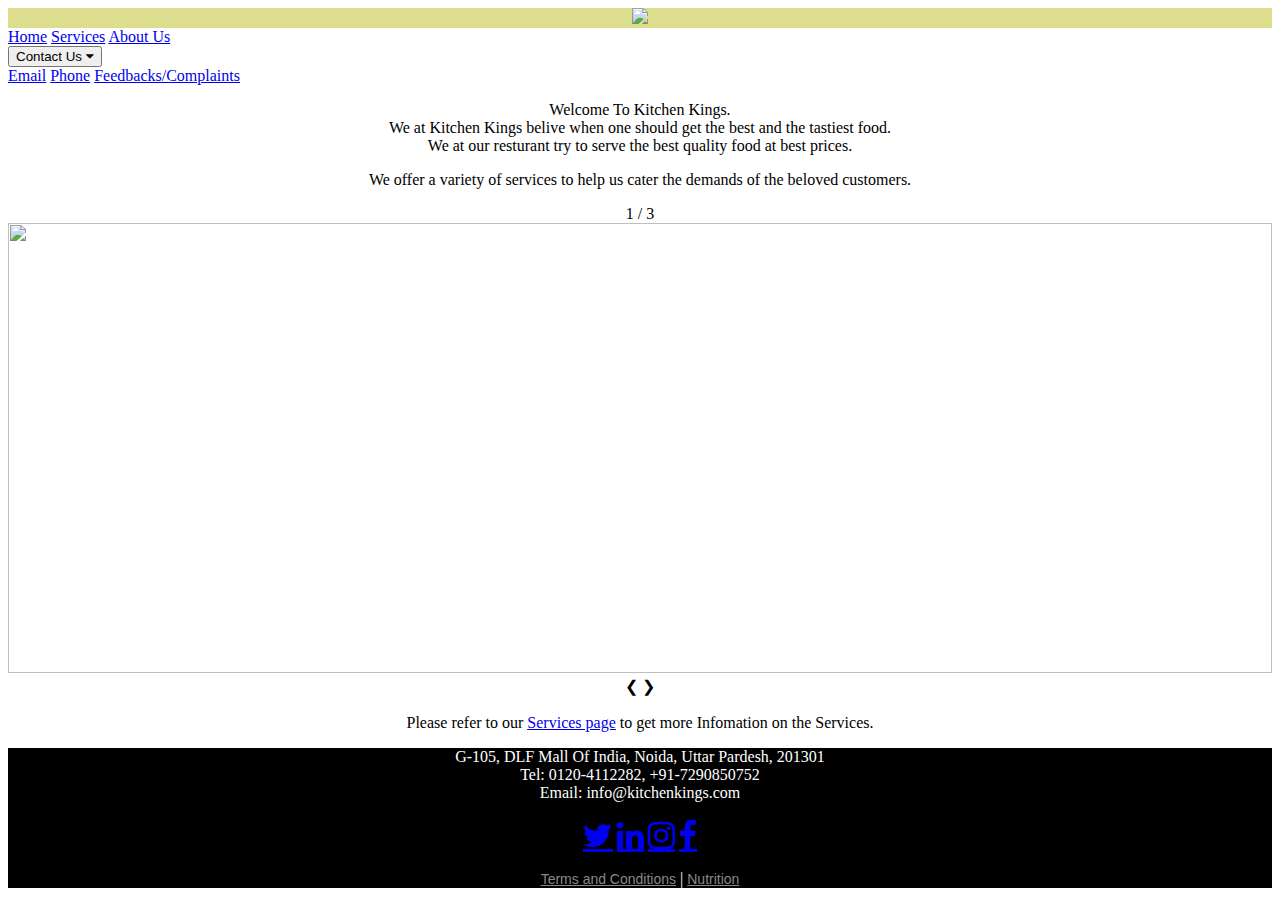
==== index.html @ 322e67b4 "Add files via upload" ====
<!DOCTYPE html>
<html>
<head>
	<title>Welcome to KitchenKings</title>
	<link rel="stylesheet" type="text/css" href="C:\Users\Admin\Desktop\css\style.css">
	<link rel="stylesheet" href="https://cdnjs.cloudflare.com/ajax/libs/font-awesome/4.7.0/css/font-awesome.min.css">
	
</head>
<body>
<div style="background-color: #dddd8e;"><center><img src="C:\Users\Admin\Desktop\css\logo.png"></center></div>
<div class="navbar">
            <a href="C:\Users\Admin\Desktop\css\index.html">Home</a>
            <a href="C:\Users\Admin\Desktop\css\services.html">Services</a>
            <a href="C:\Users\Admin\Desktop\css\aboutus.html">About Us</a>
            <div class="dropdown">
              <button class="dropbtn">Contact Us 
                <i class="fa fa-caret-down"></i>
              </button>
              <div class="dropdown-content">
                <a href="mailto:info@kitchenkings.com">Email</a>
                <a href="Tel: +917290850752">Phone</a>
                <a href="C:\Users\Admin\Desktop\css\contactus.html">Feedbacks/Complaints</a>
              </div>
            </div> 
          </div>




<center><p>Welcome To Kitchen Kings.<br>
We at Kitchen Kings belive when one should get the best and the tastiest food.<br> We at our resturant try to serve the best quality food at best prices.<br></p>
<p>We offer a variety of services to help us cater the demands of the beloved customers.<br>
  
  
  <div class="slideshow-container">

    <div class="mySlides fade">
      <div class="numbertext">1 / 3</div>
      <img src="C:\Users\Admin\Desktop\css\ss1.jpg" style="width:100%; height: 450px;">
    </div>
    
    <div class="mySlides fade">
      <div class="numbertext">2 / 3</div>
      <img src="C:\Users\Admin\Desktop\css\ss2.jpg" style="width:100%; height: 450px;">
    </div>
    
    <div class="mySlides fade">
      <div class="numbertext">3 / 3</div>
      <img src="C:\Users\Admin\Desktop\css\ss3.jpg" style="width:100%; height: 450px;">
    </div>
    
    <a class="prev" onclick="plusSlides(-1)">&#10094;</a>
    <a class="next" onclick="plusSlides(1)">&#10095;</a>
    
    </div>
    <br>
    
    <div style="text-align:center">
      <span class="dot" onclick="currentSlide(1)"></span> 
      <span class="dot" onclick="currentSlide(2)"></span> 
      <span class="dot" onclick="currentSlide(3)"></span> 
    </div>
    
    <script>
    var slideIndex = 1;
    showSlides(slideIndex);
    
    function plusSlides(n) {
      showSlides(slideIndex += n);
    }
    
    function currentSlide(n) {
      showSlides(slideIndex = n);
    }
    
    function showSlides(n) {
      var i;
      var slides = document.getElementsByClassName("mySlides");
      var dots = document.getElementsByClassName("dot");
      if (n > slides.length) {slideIndex = 1}    
      if (n < 1) {slideIndex = slides.length}
      for (i = 0; i < slides.length; i++) {
          slides[i].style.display = "none";  
      }
      for (i = 0; i < dots.length; i++) {
          dots[i].className = dots[i].className.replace(" active", "");
      }
      slides[slideIndex-1].style.display = "block";  
      dots[slideIndex-1].className += " active";
    }
    </script>


Please refer to our <a href="C:\Users\Admin\Desktop\css\services.html"><u>Services page</u></a> to get more Infomation on the Services.</p></center>



<footer style="background-color: black;"><center><font color="white"> G-105, DLF Mall Of  India, Noida, Uttar Pardesh, 201301<br>Tel: 0120-4112282, +91-7290850752<br>
Email: info@kitchenkings.com<br><br>
<a href="https://twitter.com/KitchenKings" target="_blank" class="fa fa-twitter" style="font-size: 2em;"></a>
<a href="https://www.linkedin.com/company/KitchenKings/" target="_blank" class="fa fa-linkedin" style="font-size: 2em;"></a>
<a href="https://www.instagram.com/KitchenKings/?hl=en" target="_blank" class="fa fa-instagram" style="font-size: 2em;"></a>
<a href="https://www.facebook.com/pages/category/Website/KitchenKings/about/" target="_blank" class="fa fa-facebook" style="font-size: 2em;"></a>
<br>
<br>

<a href="C:\Users\Admin\Desktop\css\t-c.html" target="_blank" style="color: #888888;font-family: arial;font-size: 14px;">Terms and Conditions</a>
  | 
<a href="C:\Users\Admin\Desktop\css\Nutritional-Facts.pdf" target="_blank" download="Nutritional-Facts.pdf" style="color: #888888;font-family: arial;font-size: 14px;">Nutrition</a>


</font></center></footer>



</body>
</html>
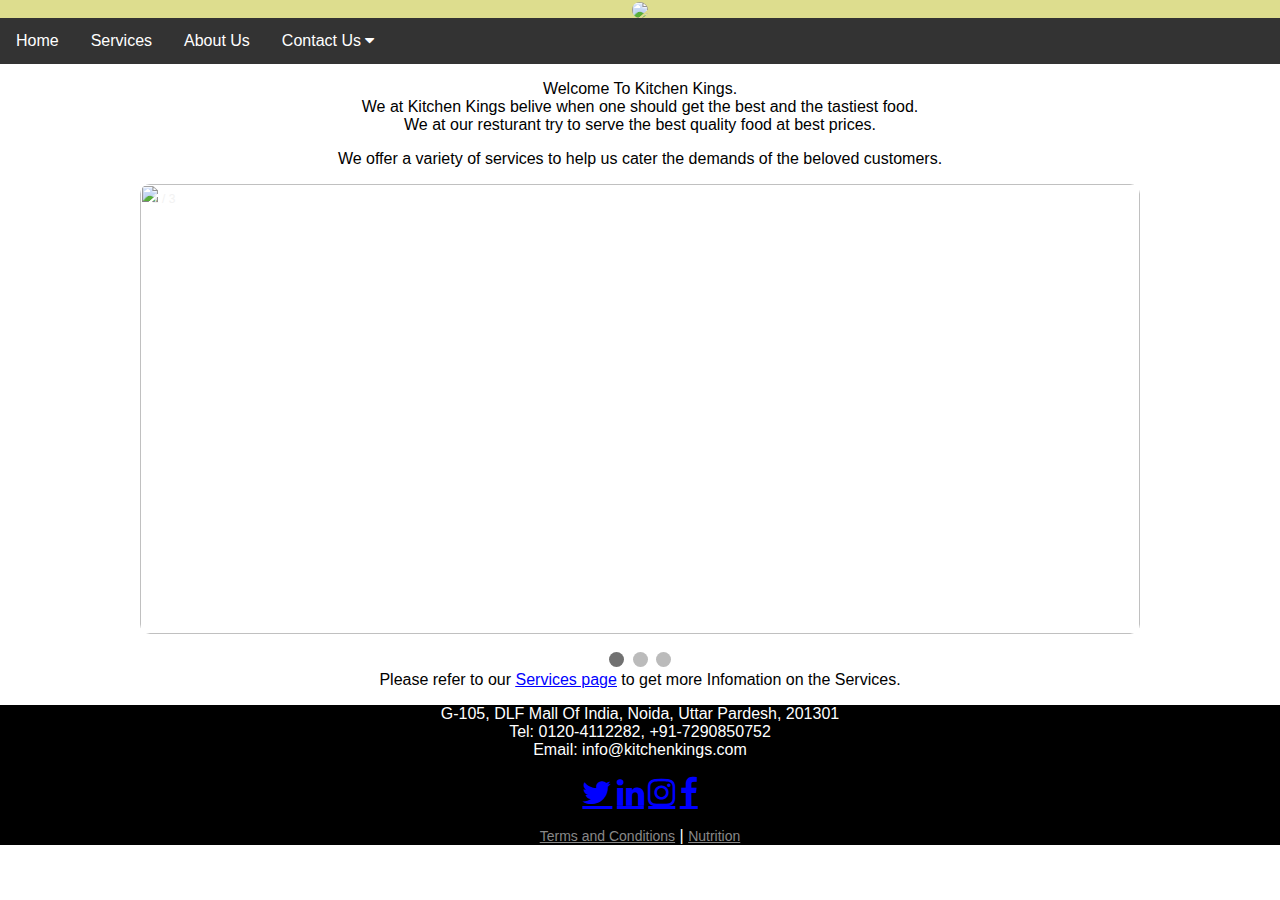
==== commit 93f11de1: "Update index.html" ====
--- a/index.html
+++ b/index.html
@@ -2,7 +2,7 @@
 <html>
 <head>
 	<title>Welcome to KitchenKings</title>
-	<link rel="stylesheet" type="text/css" href="C:\Users\Admin\Desktop\css\style.css">
+	<link rel="stylesheet" type="text/css" href="style.css">
 	<link rel="stylesheet" href="https://cdnjs.cloudflare.com/ajax/libs/font-awesome/4.7.0/css/font-awesome.min.css">
 	
 </head>
--- a/style.css
+++ b/style.css
@@ -0,0 +1,257 @@
+body {
+    font-family: Arial, Helvetica, sans-serif;
+    
+  }
+
+  a:link {
+    color: blue;
+  }
+  
+  
+  a:visited {
+    color: violet;
+  }
+  
+a:hover {
+    color: red;
+  }
+
+.navbar {
+    overflow: hidden;
+    background-color: #333;
+  }
+  
+.navbar a {
+    float: left;
+    font-size: 16px;
+    color: white;
+    text-align: center;
+    padding: 14px 16px;
+    text-decoration: none;
+  }
+  
+.dropdown {
+    float: left;
+    overflow: hidden;
+  }
+  
+  .dropdown .dropbtn {
+    font-size: 16px;  
+    border: none;
+    outline: none;
+    color: white;
+    padding: 14px 16px;
+    background-color: inherit;
+    font-family: inherit;
+    margin: 0;
+  }
+  
+  .navbar a:hover, .dropdown:hover .dropbtn {
+    background-color: red;
+  }
+  
+  .dropdown-content {
+    display: none;
+    position: absolute;
+    background-color: #f9f9f9;
+    min-width: 160px;
+    box-shadow: 0px 8px 16px 0px rgba(0,0,0,0.2);
+    z-index: 1;
+  }
+  
+  .dropdown-content a {
+    float: none;
+    color: black;
+    padding: 12px 16px;
+    text-decoration: none;
+    display: block;
+    text-align: left;
+  }
+  
+  .dropdown-content a:hover {
+    background-color: #ddd;
+  }
+  
+  .dropdown:hover .dropdown-content {
+    display: block;
+  }
+
+  input[type=text] {
+    width: 200px;
+    padding: 12px 20px;
+    margin: 8px 0;
+    box-sizing: border-box;
+    border: 1px solid #555;
+    outline: none;
+  }
+  
+  input[type=text]:focus {
+    background-color: lightblue;
+  }
+  .button {
+    background-color: #4CAF50;
+    border: none;
+    color: white;
+    padding: 15px 32px;
+    text-align: center;
+    text-decoration: none;
+    display: inline-block;
+    font-size: 16px;
+    margin: 4px 2px;
+    cursor: pointer;
+    }
+    
+    ul {
+    list-style-type: none;
+    margin: 0;
+    padding: 0;
+    overflow: hidden;
+    background-color: #333;
+  }
+  
+  li {
+    float: left;
+  }
+  
+  li a {
+    display: block;
+    color: white;
+    text-align: center;
+    padding: 14px 16px;
+    text-decoration: none;
+  }
+  
+  li a:hover {
+    background-color: #111;
+  }
+  
+  .card {
+    box-shadow: 0 4px 8px 0 rgba(0,0,0,0.2);
+    transition: 0.3s;
+    width: fit-content;
+    border-radius: 5px;
+    padding: 10px;
+  }
+  
+  .card:hover {
+    box-shadow: 0 8px 16px 0 rgba(0,0,0,0.2);
+  }
+  
+  img {
+    border-radius: 10px 10px 10px 10px;
+  }
+  
+  .container {
+    padding: 2px 16px;
+  }
+
+  .footer{
+    list-style-type: none;
+    text-decoration: none;
+    color: #888888;
+  }
+
+  * {box-sizing: border-box}
+body {font-family: Verdana, sans-serif; margin:0}
+.mySlides {display: none}
+img {vertical-align: middle;}
+
+/* Slideshow container */
+.slideshow-container {
+  max-width: 1000px;
+  position: relative;
+  margin: auto;
+}
+
+/* Next & previous buttons */
+.prev, .next {
+  cursor: pointer;
+  position: absolute;
+  top: 50%;
+  width: auto;
+  padding: 16px;
+  margin-top: -22px;
+  color: white;
+  font-weight: bold;
+  font-size: 18px;
+  transition: 0.6s ease;
+  border-radius: 0 3px 3px 0;
+  user-select: none;
+}
+
+.prev {
+  left: 0;
+  border-radius: 3px 0 0 3px;
+}
+
+
+
+/* Position the "next button" to the right */
+.next {
+  right: 0;
+  border-radius: 3px 0 0 3px;
+}
+
+/* On hover, add a black background color with a little bit see-through */
+.prev:hover, .next:hover {
+  background-color: rgba(0,0,0,0.8);
+}
+
+/* Caption text */
+.text {
+  color: #f2f2f2;
+  font-size: 15px;
+  padding: 8px 12px;
+  position: absolute;
+  bottom: 8px;
+  width: 100%;
+  text-align: center;
+}
+
+/* Number text (1/3 etc) */
+.numbertext {
+  color: #f2f2f2;
+  font-size: 12px;
+  padding: 8px 12px;
+  position: absolute;
+  top: 0;
+}
+
+/* The dots/bullets/indicators */
+.dot {
+  cursor: pointer;
+  height: 15px;
+  width: 15px;
+  margin: 0 2px;
+  background-color: #bbb;
+  border-radius: 50%;
+  display: inline-block;
+  transition: background-color 0.6s ease;
+}
+
+.active, .dot:hover {
+  background-color: #717171;
+}
+
+/* Fading animation */
+.fade {
+  -webkit-animation-name: fade;
+  -webkit-animation-duration: 1.5s;
+  animation-name: fade;
+  animation-duration: 1.5s;
+}
+
+@-webkit-keyframes fade {
+  from {opacity: .4} 
+  to {opacity: 1}
+}
+
+@keyframes fade {
+  from {opacity: .4} 
+  to {opacity: 1}
+}
+
+/* On smaller screens, decrease text size */
+@media only screen and (max-width: 300px) {
+  .prev, .next,.text {font-size: 11px}
+}
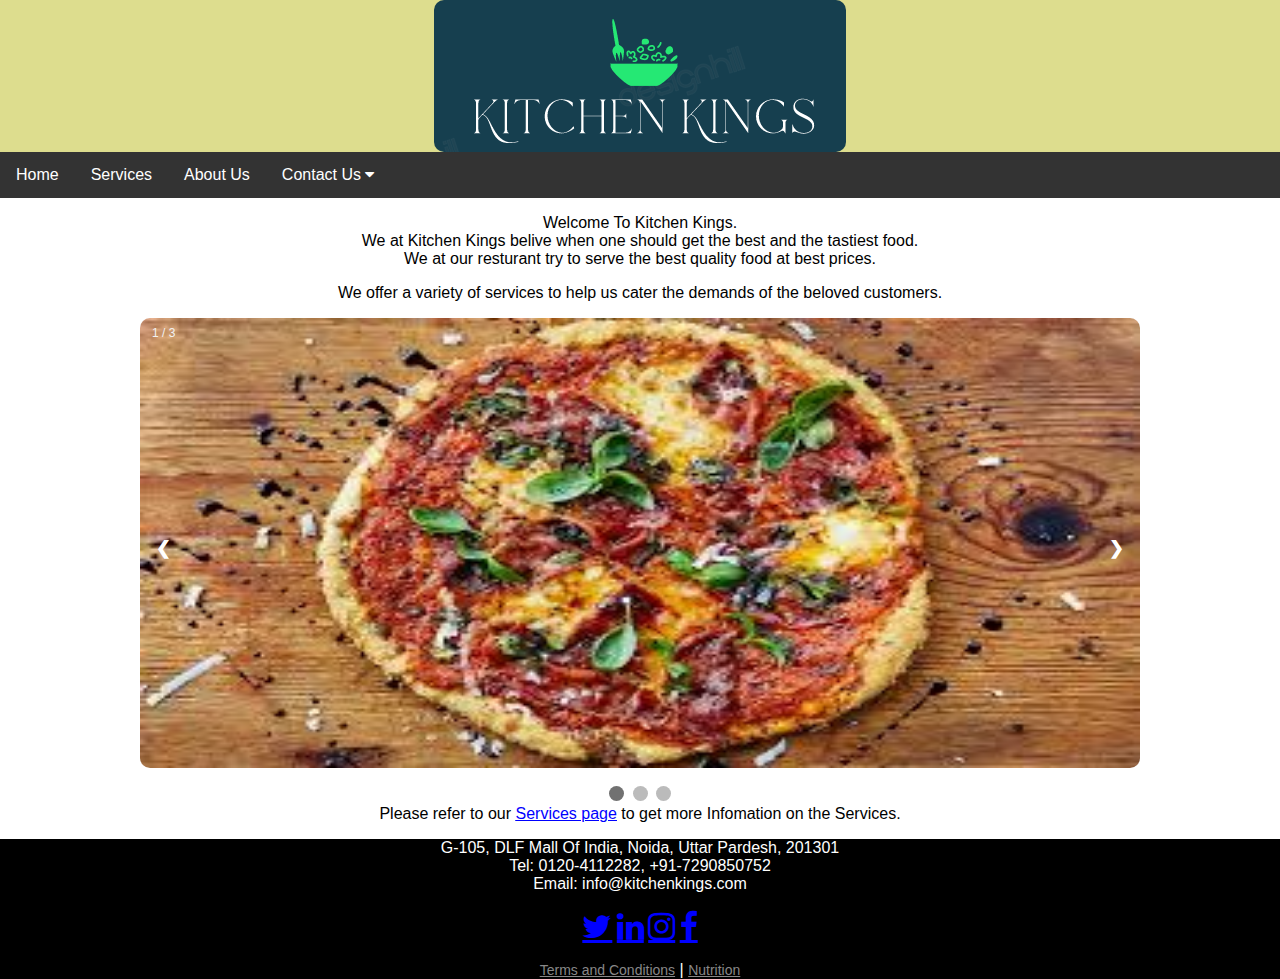
==== commit b8829312: "Update index.html" ====
--- a/index.html
+++ b/index.html
@@ -7,11 +7,11 @@
 	
 </head>
 <body>
-<div style="background-color: #dddd8e;"><center><img src="C:\Users\Admin\Desktop\css\logo.png"></center></div>
+<div style="background-color: #dddd8e;"><center><img src="logo.png"></center></div>
 <div class="navbar">
-            <a href="C:\Users\Admin\Desktop\css\index.html">Home</a>
-            <a href="C:\Users\Admin\Desktop\css\services.html">Services</a>
-            <a href="C:\Users\Admin\Desktop\css\aboutus.html">About Us</a>
+            <a href="index.html">Home</a>
+            <a href="services.html">Services</a>
+            <a href="aboutus.html">About Us</a>
             <div class="dropdown">
               <button class="dropbtn">Contact Us 
                 <i class="fa fa-caret-down"></i>
@@ -19,7 +19,7 @@
               <div class="dropdown-content">
                 <a href="mailto:info@kitchenkings.com">Email</a>
                 <a href="Tel: +917290850752">Phone</a>
-                <a href="C:\Users\Admin\Desktop\css\contactus.html">Feedbacks/Complaints</a>
+                <a href="contactus.html">Feedbacks/Complaints</a>
               </div>
             </div> 
           </div>
@@ -36,17 +36,17 @@
 
     <div class="mySlides fade">
       <div class="numbertext">1 / 3</div>
-      <img src="C:\Users\Admin\Desktop\css\ss1.jpg" style="width:100%; height: 450px;">
+      <img src="ss1.jpg" style="width:100%; height: 450px;">
     </div>
     
     <div class="mySlides fade">
       <div class="numbertext">2 / 3</div>
-      <img src="C:\Users\Admin\Desktop\css\ss2.jpg" style="width:100%; height: 450px;">
+      <img src="ss2.jpg" style="width:100%; height: 450px;">
     </div>
     
     <div class="mySlides fade">
       <div class="numbertext">3 / 3</div>
-      <img src="C:\Users\Admin\Desktop\css\ss3.jpg" style="width:100%; height: 450px;">
+      <img src="ss3.jpg" style="width:100%; height: 450px;">
     </div>
     
     <a class="prev" onclick="plusSlides(-1)">&#10094;</a>
@@ -91,7 +91,7 @@
     </script>
 
 
-Please refer to our <a href="C:\Users\Admin\Desktop\css\services.html"><u>Services page</u></a> to get more Infomation on the Services.</p></center>
+Please refer to our <a href="services.html"><u>Services page</u></a> to get more Infomation on the Services.</p></center>
 
 
 
@@ -104,9 +104,9 @@
 <br>
 <br>
 
-<a href="C:\Users\Admin\Desktop\css\t-c.html" target="_blank" style="color: #888888;font-family: arial;font-size: 14px;">Terms and Conditions</a>
+<a href="t-c.html" target="_blank" style="color: #888888;font-family: arial;font-size: 14px;">Terms and Conditions</a>
   | 
-<a href="C:\Users\Admin\Desktop\css\Nutritional-Facts.pdf" target="_blank" download="Nutritional-Facts.pdf" style="color: #888888;font-family: arial;font-size: 14px;">Nutrition</a>
+<a href="Nutritional-Facts.pdf" target="_blank" download="Nutritional-Facts.pdf" style="color: #888888;font-family: arial;font-size: 14px;">Nutrition</a>
 
 
 </font></center></footer>
